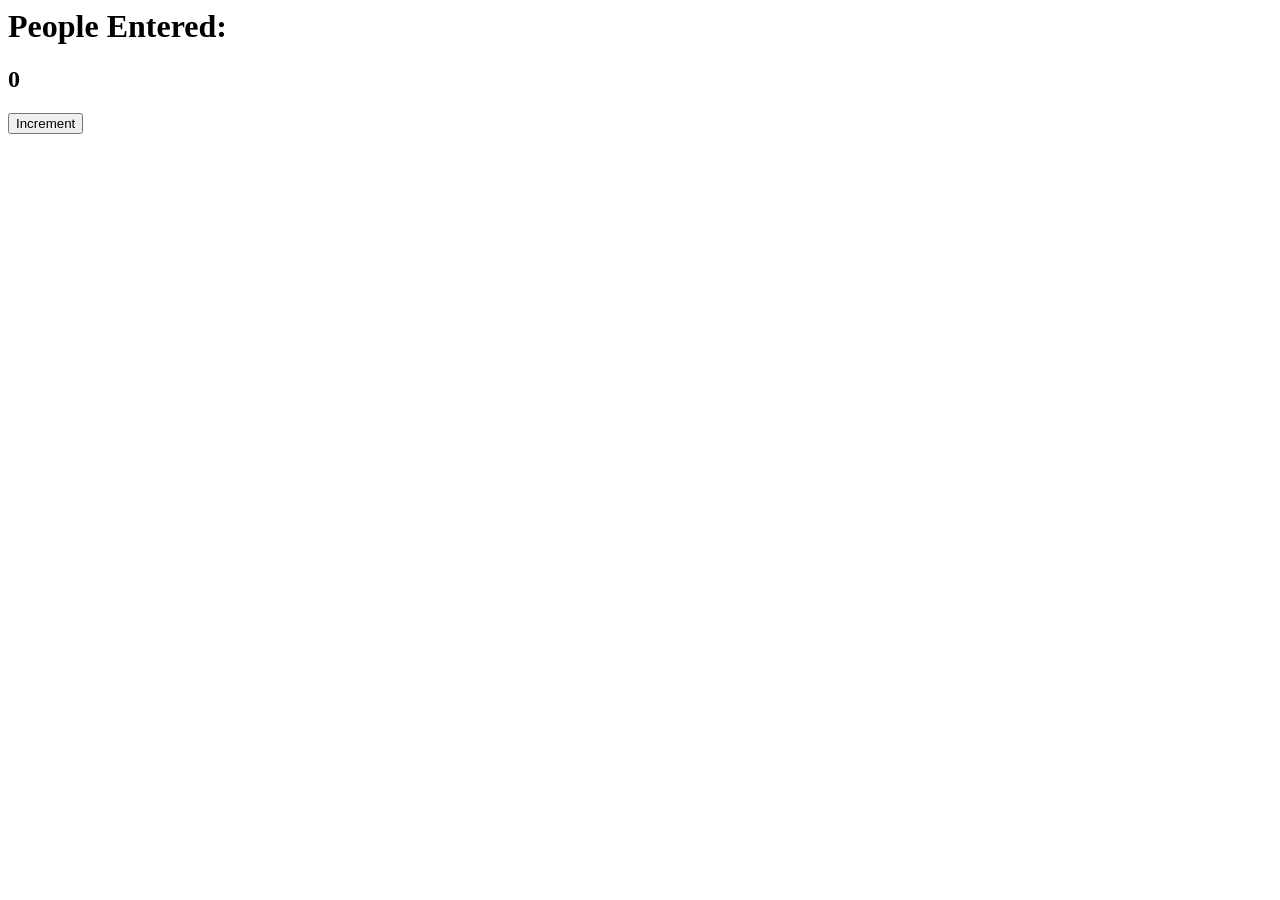
==== passengerCounter/index.html @ 4fed5f6a "new daa lab code added" ====
<html>
    <head>
        <link rel="stylesheet" href="style.css">

    </head>
    <body>
        <h1>People Entered:</h1>
        <h2 id="count-el">0</h2>
        <button id="increment-btn" onclick="increment()">Increment</button>
        <script src="script.js"></script>
        
    </body>
</html>
---- passengerCounter/style.css ----
.button {
    background-color: red;
    
}
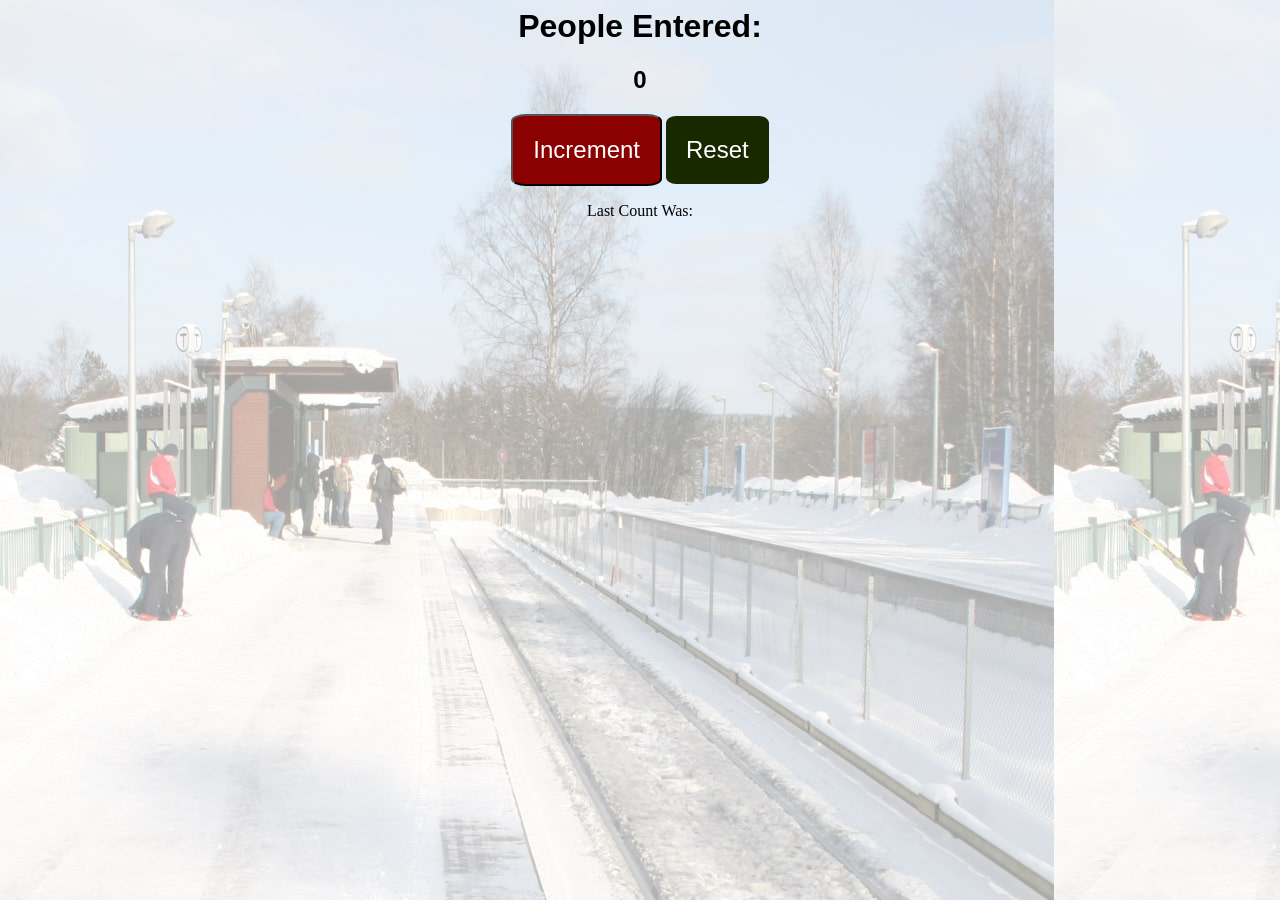
==== commit 7da5e916: "more codes added" ====
--- a/passengerCounter/index.html
+++ b/passengerCounter/index.html
@@ -1,13 +1,23 @@
 <html>
     <head>
         <link rel="stylesheet" href="style.css">
+        <style>
+            p {
+                background-image: url('img_girl.jpg');
+            }
+        </style>
 
     </head>
     <body>
+
+        <p style="background-image: url('img/terminal.jpg');">
         <h1>People Entered:</h1>
         <h2 id="count-el">0</h2>
         <button id="increment-btn" onclick="increment()">Increment</button>
+        <button id="reset-btn" onclick="resetCount()">Reset</button>
+        <p>Last Count Was: </p>
         <script src="script.js"></script>
+            </p>
         
     </body>
 </html>
--- a/passengerCounter/style.css
+++ b/passengerCounter/style.css
@@ -1,4 +1,34 @@
-.button {
-    background-color: red;
+
+
+h1 {
+    font-weight: bold;
+    font-family:'Franklin Gothic Medium', 'Arial Narrow', Arial, sans-serif;
+}
+
+body {
+    background-image: url(img/station.jpg);
+    text-align: center;
+}
+
+#increment-btn {
+    background: darkred;
+    /* border: none; */
+    border-radius: 10%;
+    padding: 20 20 20 20;
+    font-size: 150%;
+    color: white;
     
+}
+
+#reset-btn {
+    background: rgb(24, 41, 0);
+    border:1ch;
+    border-radius: 10%;
+    padding: 20 20 20 20;
+    font-size: 150%;
+    color: white;
+}
+
+#count-el {
+    font-family:Arial, Helvetica, sans-serif;
 }
